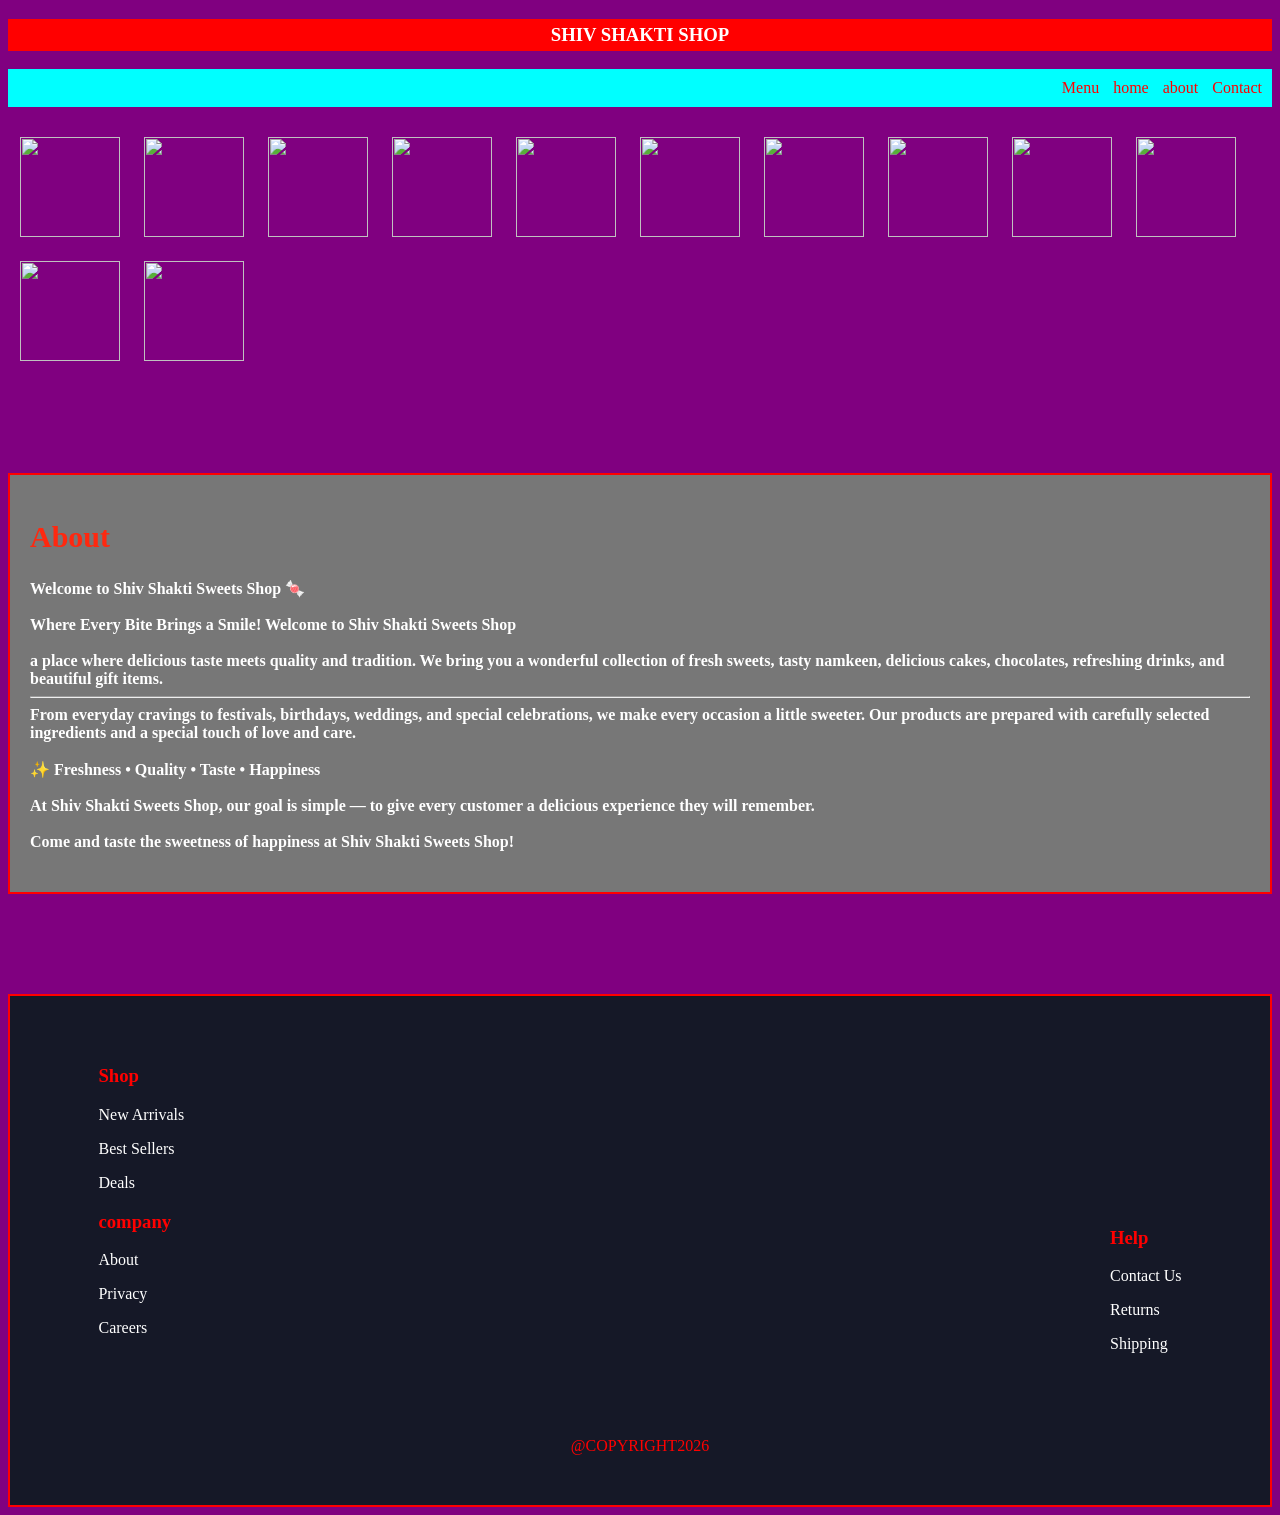
==== index.html @ 9a8369bb "Add files via upload" ====
<!DOCTYPE html>

<html>
<head>
    <meta name="viewport" content="width=device-width, initial-scale=1.0">
    <link rel="stylesheet" href="style.css">

    <title>Shiv Shakti Shop</title>
</head>

<body>

    <h3 class="h">SHIV SHAKTI SHOP</h3>

    <nav class="hey">

        <!-- Menu -->
  <details class="menu">
   <summary>Menu</summary>

 <div class="menu-options">
 <a href="#sweets">Sweets</a>
 <a href="#namkeen">Namkeen</a>
 <a href="#cakes">Cakes</a>
 <a href="#chocolate">Chocolate</a>
 <a href="#drinks">Drinks</a>
 <a href="#gift">Gift Items</a>
  </div>
        </details>

 <a href="#home">home</a>
 <a href="#about">about</a>
 <a href="#contact">Contact</a>
  </nav>

    <br>

    <!-- Images -->
<div class="clearfix">

 <div id="Home">
 <img class="ok" src="Picture/shweet.jpg" alt="">
 </div>

  <div>
  <img class="ok" src="Picture/shweet1.jpg" alt="">
   </div>

 <div>
 <img class="ok" src="Picture/hey.jpg" alt="">
  </div>

  <div>
  <img class="ok" src="Picture/cake.png" alt="">
  </div>

  <div>
  <img class="ok" src="Picture/love.jpg" alt="">
  </div>

  <div>
 <img class="ok" src="Picture/img.jpg" alt="">
  </div>

  <div>
 <img class="ok" src="Picture/cho.jpg" alt="">
  </div>

  <div>
 <img class="ok" src="Picture/gau.jpg" alt="">
  </div>

  <div>
  <img class="ok" src="Picture/shw.jpg" alt="">
   </div>
    
 <div>
 <img class="ok" src="Picture/favv.jpg">
 </div>
    
 <div>
 <img class="ok" src="Picture/fav.jpg">
 </div>
            
 <div>
<img class="ok" src="Picture/favvv.jpg">
 </div>

    </div>
 <!-- About -->

    <div id="about">
  <span class="out"><h2>About</h2></span>
 <span class="ab"><h4>Welcome to Shiv Shakti Sweets Shop 🍬 <br><br>

Where Every Bite Brings a Smile!

Welcome to Shiv Shakti Sweets Shop <br><br> a place where delicious taste meets quality and tradition. We bring you a wonderful collection of fresh sweets, tasty namkeen, delicious cakes, chocolates, refreshing drinks, and beautiful gift items.<hr>

From everyday cravings to festivals, birthdays, weddings, and special celebrations, we make every occasion a little sweeter. Our products are prepared with carefully selected ingredients and a special touch of love and care.<br><br>

✨ Freshness • Quality • Taste • Happiness <br><br>

At Shiv Shakti Sweets Shop, our goal is simple — to give every customer a delicious experience they will remember. <br><br>

Come and taste the sweetness of happiness at Shiv Shakti Sweets Shop!</h4></span> 
    </div>


    <!-- Contact -->

    <div id="contact">
       
<footer>

<div>
<h3><span>Shop</span></h3>
<p>New Arrivals</p>
<p>Best Sellers</p>
<p>Deals</p>
</div>

<div class="spa">
<h3><span>Help</span></h3>
<p>Contact Us</p>
<p>Returns</p>
<p>Shipping</p>
</div>

<div>
<h3><span>company</span></h3>
<p>About</p>
<p>Privacy</p>
<p>Careers</p>
</div>
    <div class="hk">@COPYRIGHT2026</div>
</footer>
   </div>
</body>
</html>
---- style.css ----
html {
    scroll-behavior: smooth;
}

body {
    background-color: purple;
}

.h {
    text-align: center;
    color: white;
    background-color: red;
    padding: 5px;
}

.h:hover {
    color: red;
    background-color: white;
}



.hey {
    background-color: aqua;
    text-align: right;
    padding: 5px;
}

a {
    text-decoration: none;
    display: inline-block;
    padding: 5px;
    background-color: aqua;
    border-radius: 10px;
    color: red;
}

a:hover {
    color: yellow;
    background-color: red;
}




.menu {
    display: inline-block;
    position: relative;
}

summary {
    display: inline-block;
    padding: 5px;
    background-color: aqua;
    color: red;
    border-radius: 10px;
    cursor: pointer;
}

summary:hover {
    color: yellow;
    background-color: red;
}

.menu-options {
    position: absolute;
    right: 0;
    top: 35px;
    /*background-color: white;*/
    width: 100px;
    padding: 5px;
    z-index: 10;
    
}

.menu-options a {
    display: block;
    /*background-color: white;*/
    color: red;
    margin: 3px;
}

.menu-options a:hover {
    background-color: red;
    color: yellow;
}




.clearfix:after {
    content: "";
    display: table;
    clear: both;
}

.ok {
    float: left;
    width: 100px;
    height: 100px;
    padding: 12px;
}

.ok:hover {
    transform: scale(1.2);
    background-color: gray;
    border-radius: 12px;
    border-width: 3px;
    border-color:red;
}


/* Sections */ 
#about{
    margin-top: 100px;
    border:2px solid red;
    margin-bottom: 100px;
    padding: 20px;
    background-color:#777;
}
.out{
    color:rgba(255,40,15,100.8);
    font-size: 20px;
    
}
.ab{
    color:white;
}
footer {
    border:2px solid red;
    background: #151827;
    color: red;
    padding: 50px 7%;

    display:block;
    gap: 30px;
}

footer p {
    color:white;
    margin-top: 8px;
}
.hk{
    text-align: center;
    margin-top:100px;
    padding-bottom:none: 
}
.spa{
    float: right;
    
}
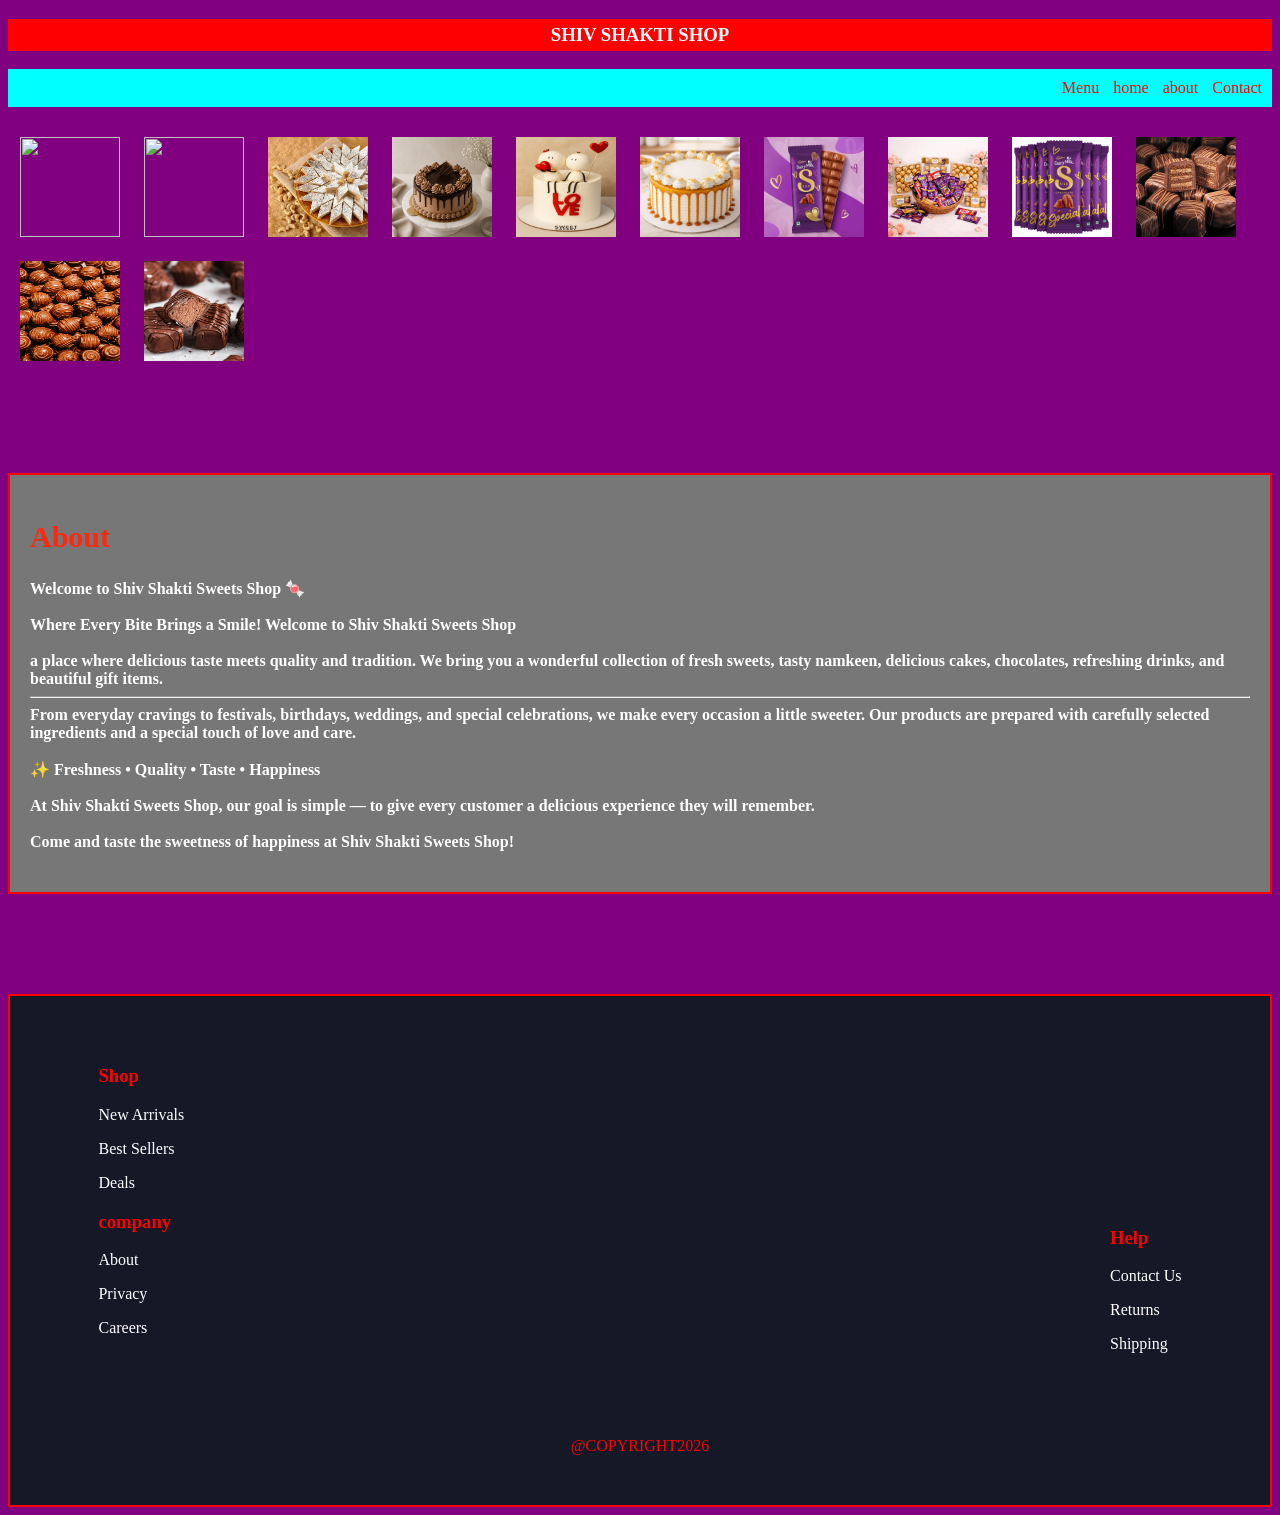
==== commit 16ea2de8: "Fix HTML character encoding issues" ====
--- a/index.html
+++ b/index.html
@@ -39,51 +39,51 @@
 <div class="clearfix">
 
  <div id="Home">
- <img class="ok" src="Picture/shweet.jpg" alt="">
+ <img class="ok" src="shweet.jpg" alt="">
  </div>
 
   <div>
-  <img class="ok" src="Picture/shweet1.jpg" alt="">
+  <img class="ok" src="shweet1.jpg" alt="">
    </div>
 
  <div>
- <img class="ok" src="Picture/hey.jpg" alt="">
+ <img class="ok" src="hey.jpg" alt="">
   </div>
 
   <div>
-  <img class="ok" src="Picture/cake.png" alt="">
+  <img class="ok" src="cake.png" alt="">
   </div>
 
   <div>
-  <img class="ok" src="Picture/love.jpg" alt="">
+  <img class="ok" src="love.jpg" alt="">
   </div>
 
   <div>
- <img class="ok" src="Picture/img.jpg" alt="">
+ <img class="ok" src="img.jpg" alt="">
   </div>
 
   <div>
- <img class="ok" src="Picture/cho.jpg" alt="">
+ <img class="ok" src="cho.jpg" alt="">
   </div>
 
   <div>
- <img class="ok" src="Picture/gau.jpg" alt="">
+ <img class="ok" src="gau.jpg" alt="">
   </div>
 
   <div>
-  <img class="ok" src="Picture/shw.jpg" alt="">
+  <img class="ok" src="shw.jpg" alt="">
    </div>
     
  <div>
- <img class="ok" src="Picture/favv.jpg">
+ <img class="ok" src="favv.jpg">
  </div>
     
  <div>
- <img class="ok" src="Picture/fav.jpg">
+ <img class="ok" src="fav.jpg">
  </div>
             
  <div>
-<img class="ok" src="Picture/favvv.jpg">
+<img class="ok" src="favvv.jpg">
  </div>
 
     </div>
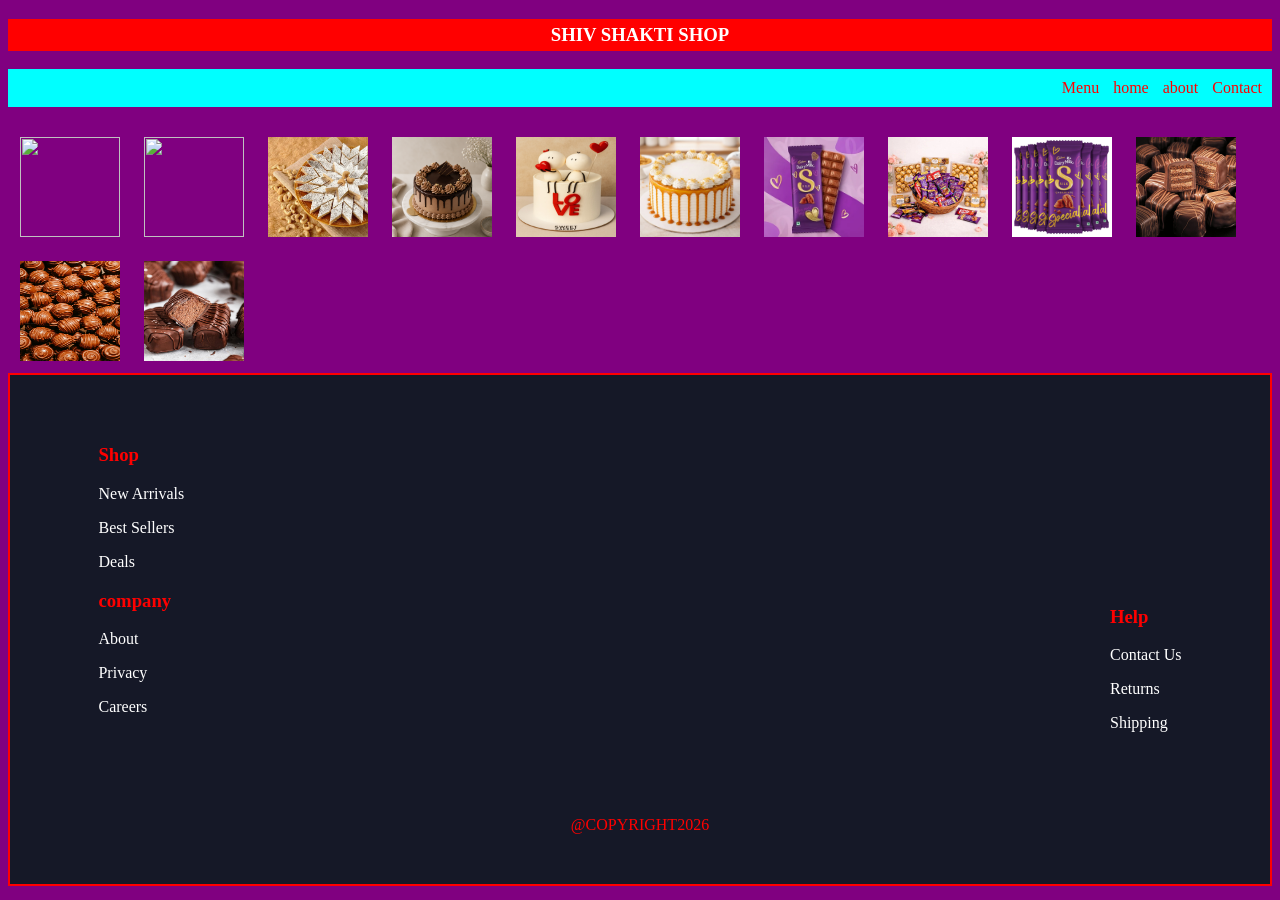
==== commit 8e60c1dc: "Fix HTML formatting and structure" ====
--- a/index.html
+++ b/index.html
@@ -29,7 +29,7 @@
         </details>
 
  <a href="#home">home</a>
- <a href="#about">about</a>
+ <a href="aboutus">about</a>
  <a href="#contact">Contact</a>
   </nav>
 
@@ -89,23 +89,7 @@
     </div>
  <!-- About -->
 
-    <div id="about">
-  <span class="out"><h2>About</h2></span>
- <span class="ab"><h4>Welcome to Shiv Shakti Sweets Shop 🍬 <br><br>
-
-Where Every Bite Brings a Smile!
-
-Welcome to Shiv Shakti Sweets Shop <br><br> a place where delicious taste meets quality and tradition. We bring you a wonderful collection of fresh sweets, tasty namkeen, delicious cakes, chocolates, refreshing drinks, and beautiful gift items.<hr>
-
-From everyday cravings to festivals, birthdays, weddings, and special celebrations, we make every occasion a little sweeter. Our products are prepared with carefully selected ingredients and a special touch of love and care.<br><br>
-
-✨ Freshness • Quality • Taste • Happiness <br><br>
-
-At Shiv Shakti Sweets Shop, our goal is simple — to give every customer a delicious experience they will remember. <br><br>
-
-Come and taste the sweetness of happiness at Shiv Shakti Sweets Shop!</h4></span> 
-    </div>
-
+    
 
     <!-- Contact -->
 
